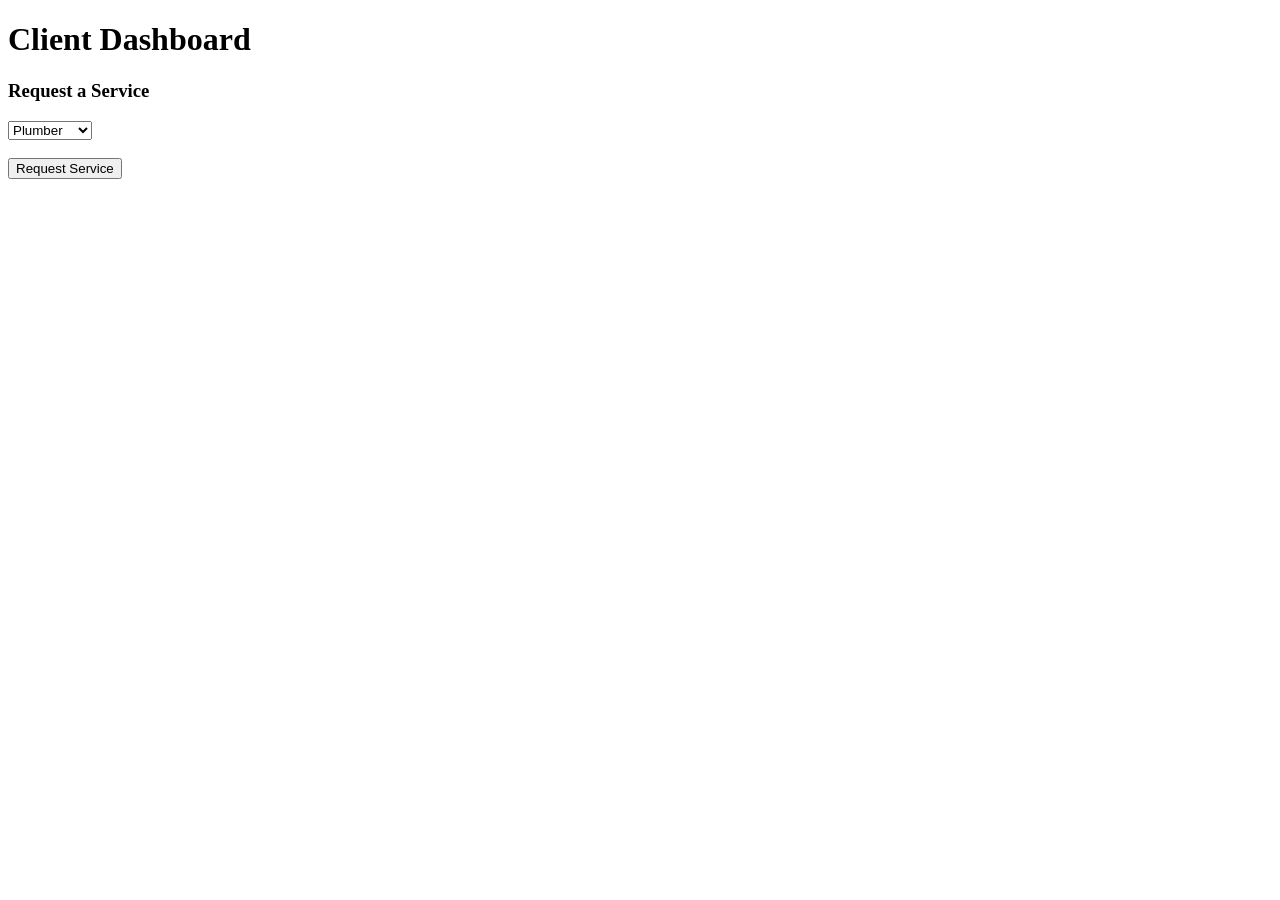
==== templates/client_home.html @ 5d0736df "home pages and functions added" ====
<!DOCTYPE html>
<html>
<head>
    <title>Client Home</title>
</head>
<body>

    <h1>Client Dashboard</h1>

    <h3>Request a Service</h3>

    <form action="/request-service" method="POST">

        <select name="service_name" required>

            <option value="Plumber">Plumber</option>

            <option value="Electrician">Electrician</option>

            <option value="Painter">Painter</option>

            <option value="Cleaner">Cleaner</option>

            <option value="Carpenter">Carpenter</option>

            <option value="Driver">Driver</option>

        </select>

        <br><br>

        <button type="submit">
            Request Service
        </button>

    </form>

</body>
</html>
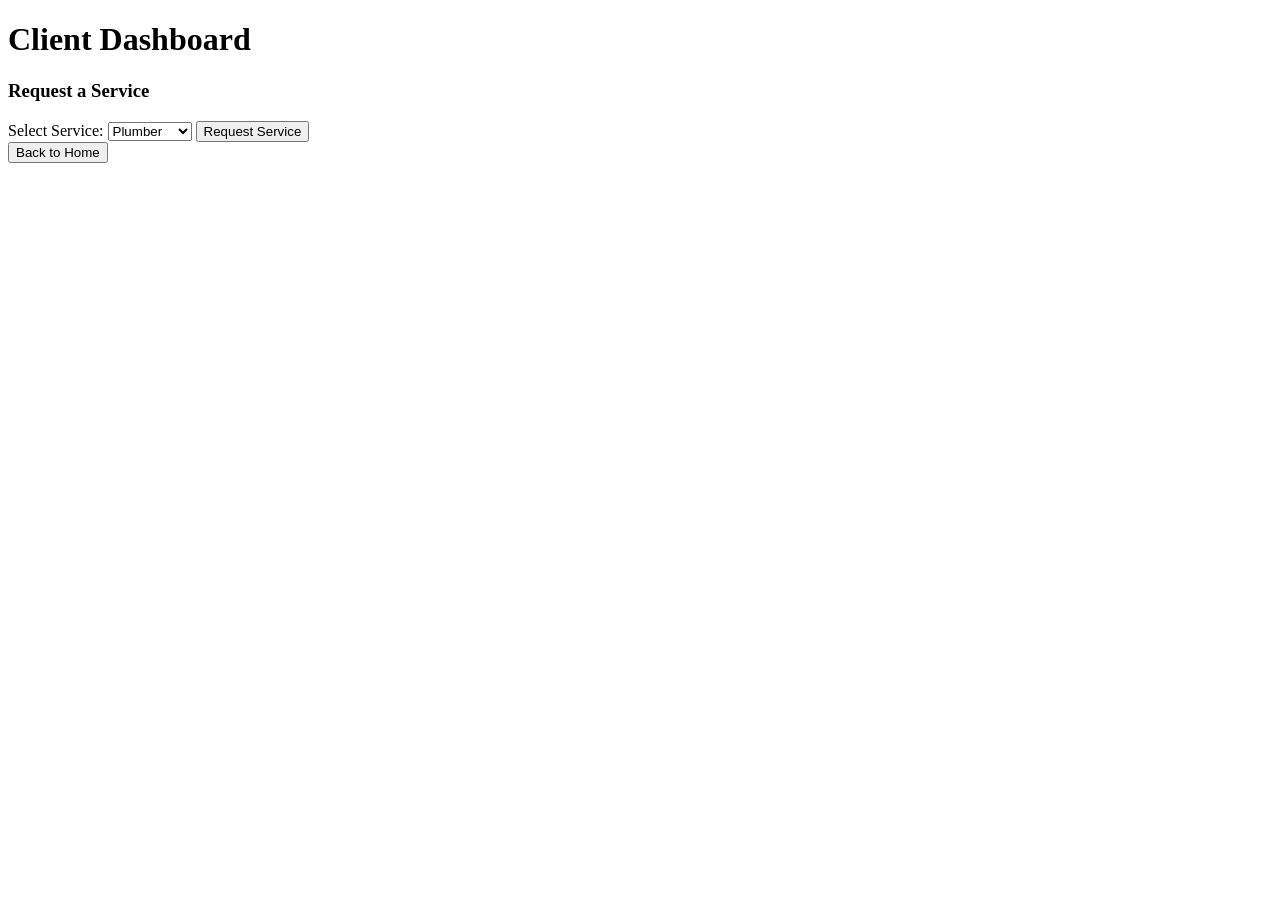
==== commit ecb23d9c: "last working model" ====
--- a/templates/client_home.html
+++ b/templates/client_home.html
@@ -2,38 +2,37 @@
 <html>
 <head>
     <title>Client Home</title>
+    <link rel="stylesheet" href="{{ url_for('static', filename='style.css') }}">
 </head>
 <body>
 
-    <h1>Client Dashboard</h1>
+<div class="container">
 
-    <h3>Request a Service</h3>
+    <div class="form-box">
+        <h1>Client Dashboard</h1>
 
-    <form action="/request-service" method="POST">
+        <h3>Request a Service</h3>
 
-        <select name="service_name" required>
+        <form action="/request-service" method="POST">
 
-            <option value="Plumber">Plumber</option>
+            <label>Select Service:</label>
+            <select name="service_name" required>
+                <option value="Plumber">Plumber</option>
+                <option value="Electrician">Electrician</option>
+                <option value="Painter">Painter</option>
+                <option value="Cleaner">Cleaner</option>
+                <option value="Carpenter">Carpenter</option>
+                <option value="Driver">Driver</option>
+            </select>
 
-            <option value="Electrician">Electrician</option>
+            <button type="submit">Request Service</button>
 
-            <option value="Painter">Painter</option>
+        </form>
 
-            <option value="Cleaner">Cleaner</option>
+        <button class="secondary" onclick="window.location.href='/'">Back to Home</button>
+    </div>
 
-            <option value="Carpenter">Carpenter</option>
-
-            <option value="Driver">Driver</option>
-
-        </select>
-
-        <br><br>
-
-        <button type="submit">
-            Request Service
-        </button>
-
-    </form>
+</div>
 
 </body>
 </html>
